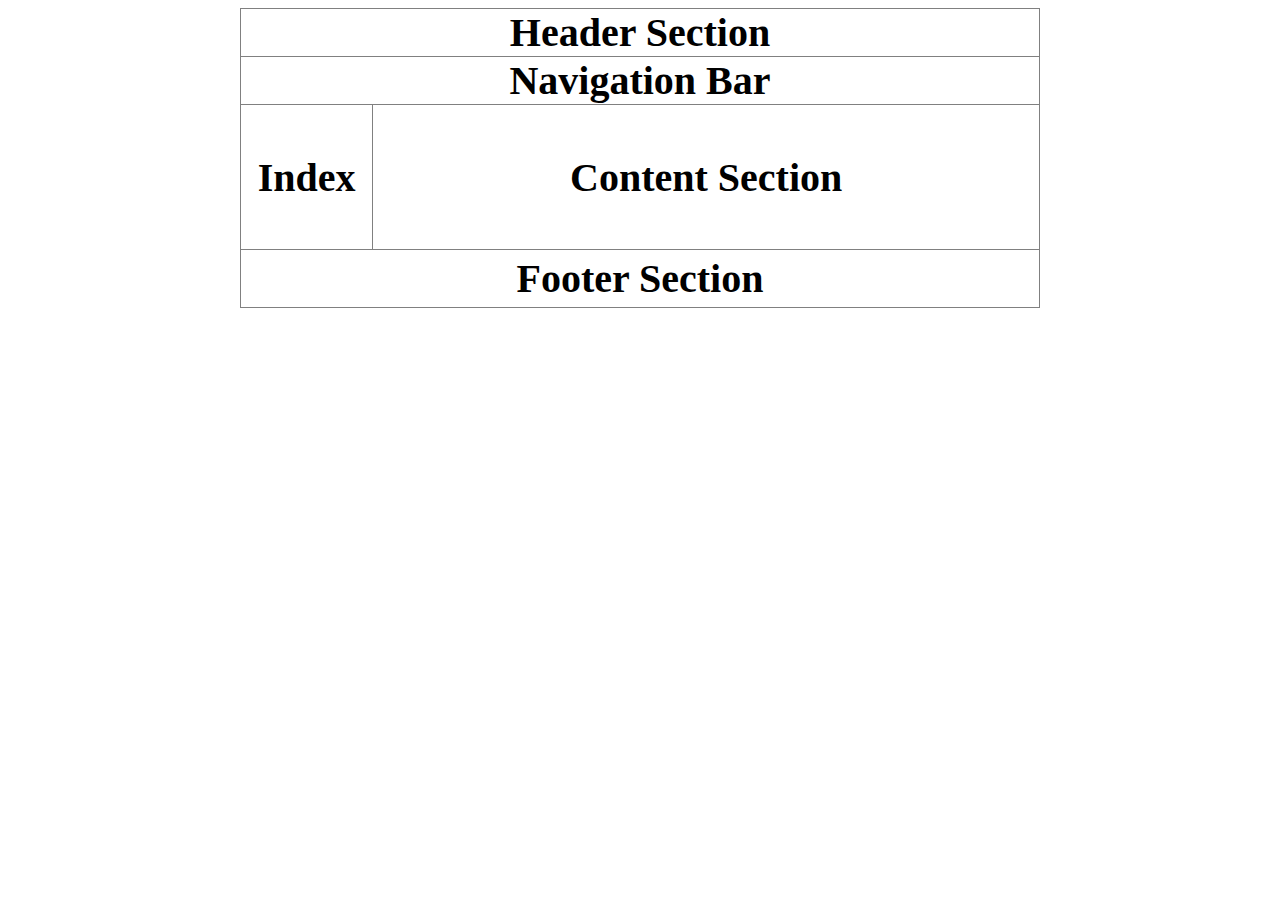
==== lab1/hinh2.html @ d9af4def "ex1, ex2" ====
<!DOCTYPE html>
<html lang="en">
<head>
<title>Bài 2</title>
<meta charset="utf-8">
<meta name="viewport" content="width=device-width, initial-scale=1">
<style>
    *{
        box-sizing: border-box;
    }
    .container{
        height:300px;
        width:800px;
        display:grid;
        grid-template-columns: 1fr 5fr;
        grid-template-rows:  1fr 1fr 5fr 2fr;
        grid-template-areas: 
        "nav nav"
        "bar bar"
        "index section"
        "footer footer";
    }
    .flex{
        display:flex;
        align-items: center;
        justify-content: center;
    }
    .setborder{
        border:1px solid gray;
    }
    .container_header{
        grid-area: nav;
        font-size: 40px;
    }
    .container_bar{
        grid-area:bar;
        font-size: 40px;
        border-top:none  !important;
    }
    .container_index{
        grid-area :index;
        font-size: 40px;
        border-top:none  !important;
    }
    .container_section{
        grid-area:section;
        font-size: 40px;
        border-top:none  !important;
        border-left:none  !important;
    }
    .container_footer{
        grid-area:footer;
        font-size: 40px;
        border-top:none  !important;
    }
</style>
</head>
<body class="flex">
    <div class="container">
        <div class="container_header setborder flex"><b>Header Section</b></div>
        <div class="container_bar setborder flex"><b>Navigation Bar</b></div>
        <div class="container_index setborder flex"><b>Index</b></div>
        <div class="container_section setborder flex"><b>Content Section</b></div>
        <div class="container_footer setborder flex"><b>Footer Section</b></div>
    </div>
</body>
</html>
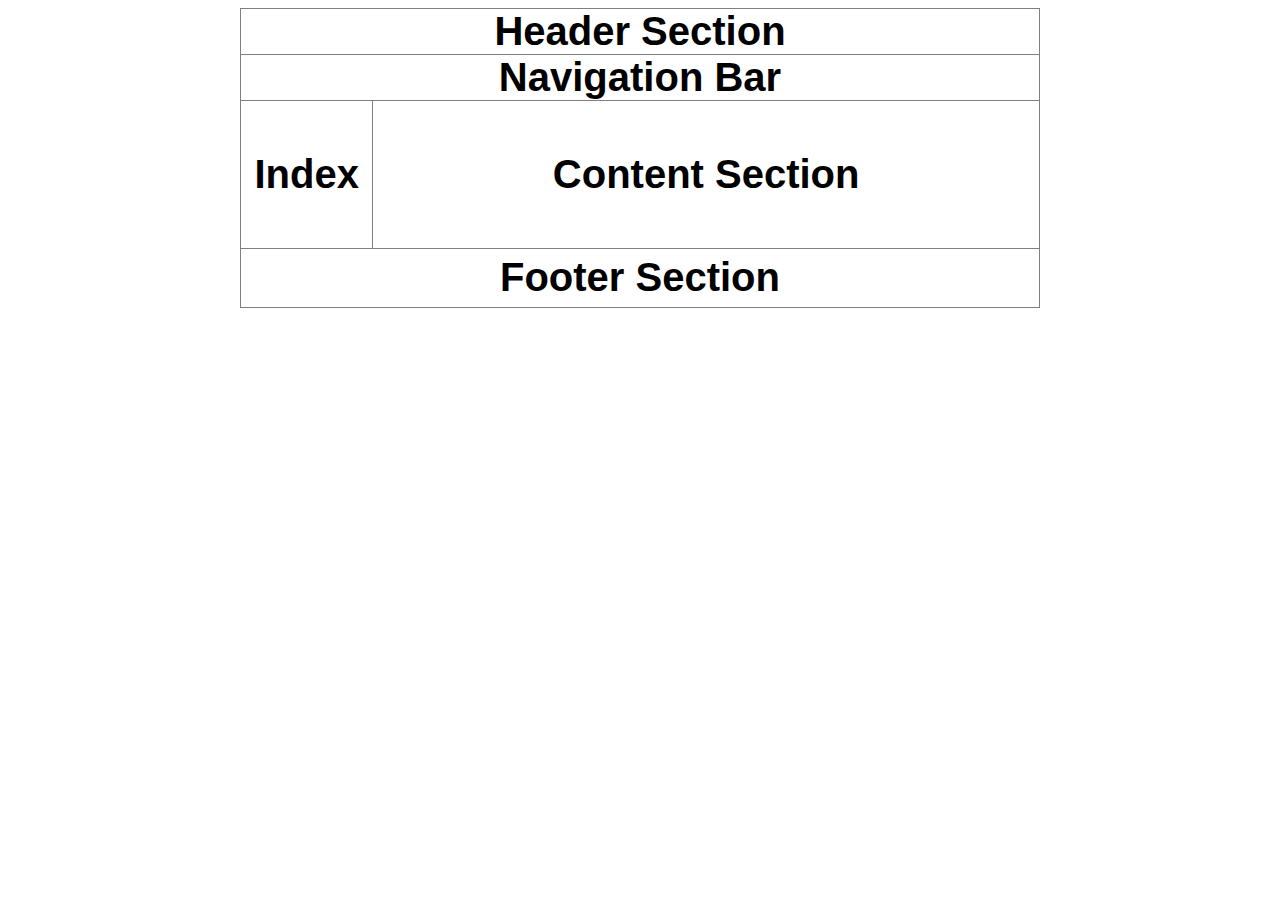
==== commit ea1812ce: "update font git commit -m update font" ====
--- a/lab1/hinh2.html
+++ b/lab1/hinh2.html
@@ -7,6 +7,7 @@
 <style>
     *{
         box-sizing: border-box;
+        font-family: sans-serif;
     }
     .container{
         height:300px;
